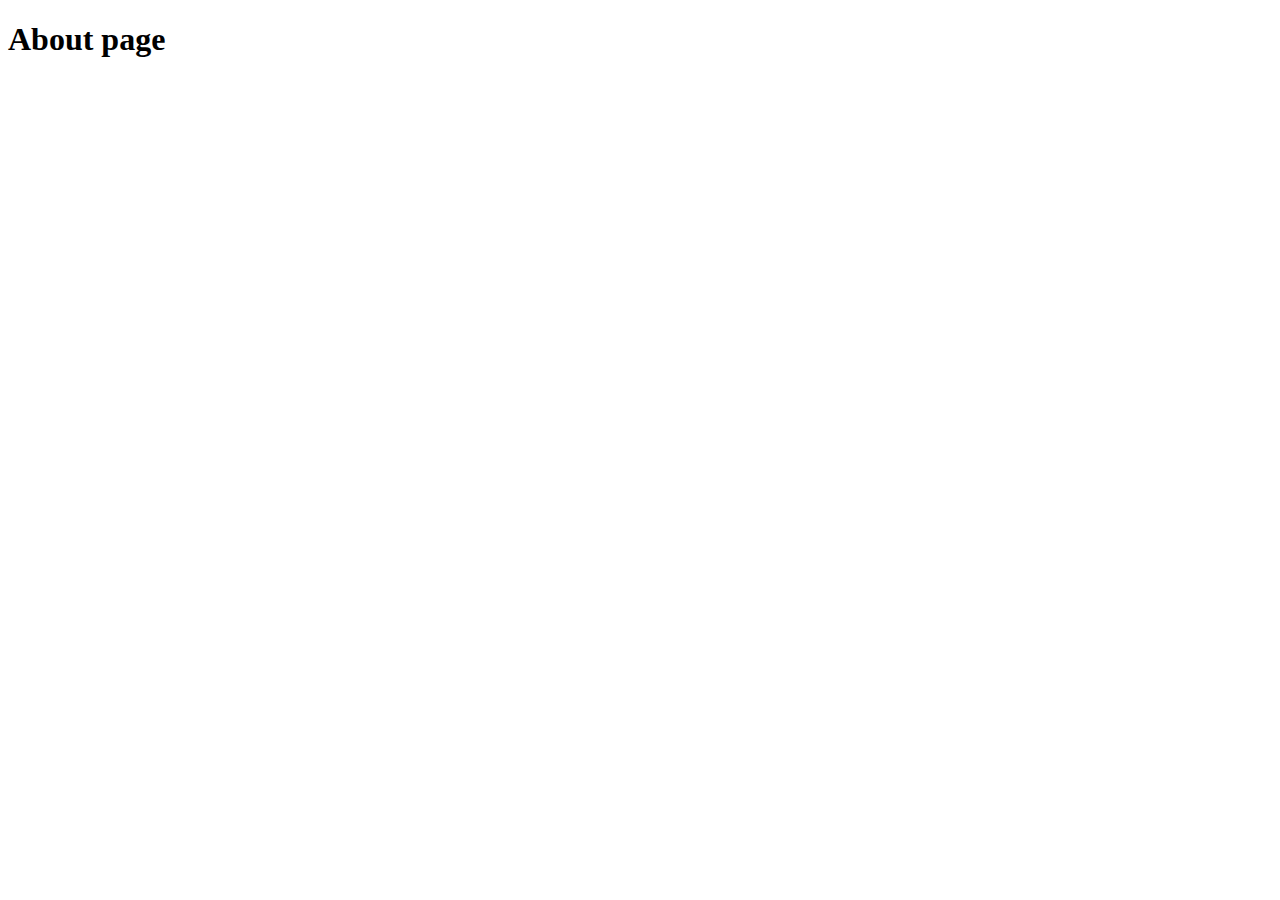
==== assets/pages/about.html @ c26ed06c "form page" ====
<!DOCTYPE html>
<html lang="en">
<head>
    <meta charset="UTF-8">
    <meta name="viewport" content="width=device-width, initial-scale=1.0">
    <title>Document</title>
</head>
<body>
    <h1>About page</h1>
</body>
</html>
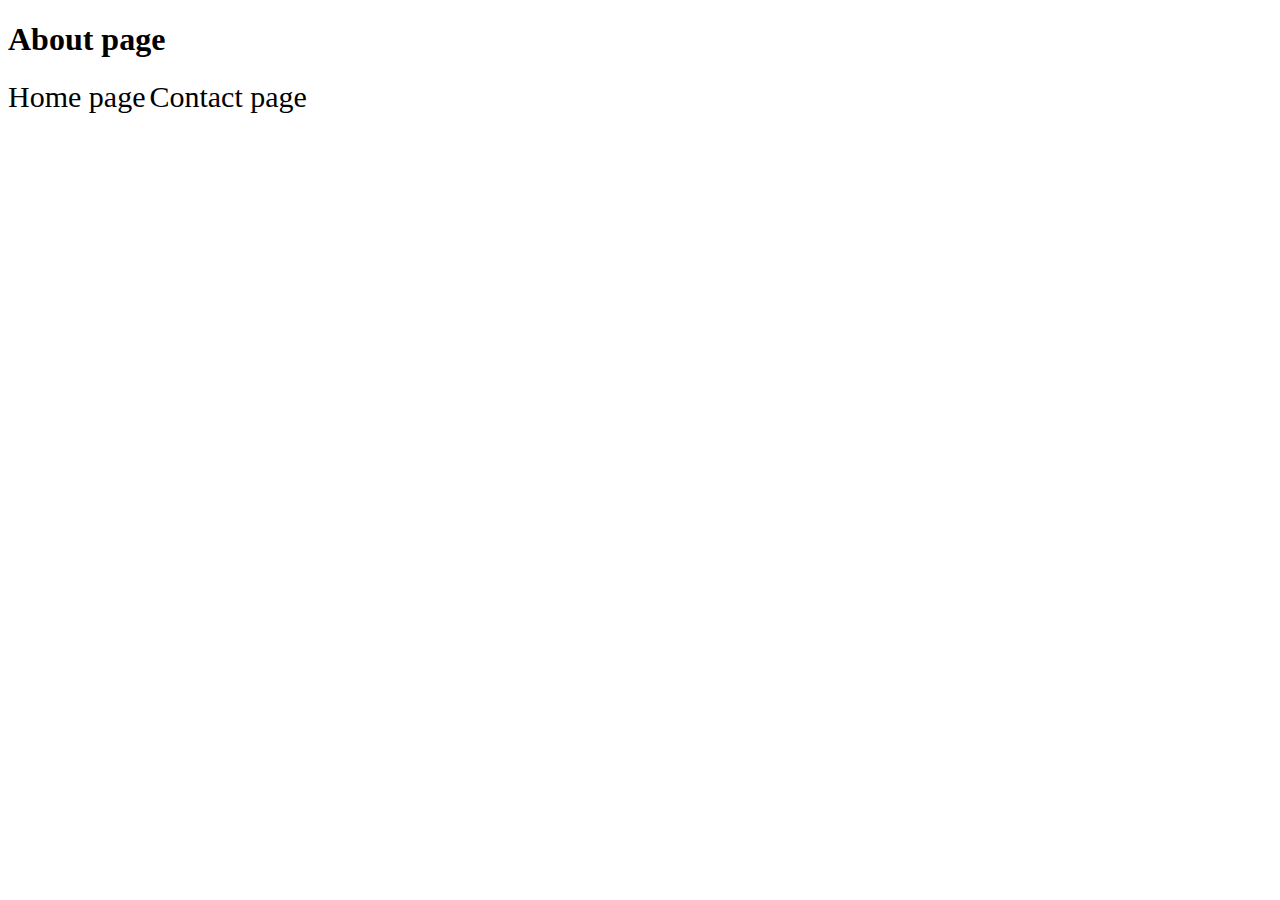
==== commit 35f8f11c: "link edited" ====
--- a/assets/pages/about.html
+++ b/assets/pages/about.html
@@ -7,5 +7,7 @@
 </head>
 <body>
     <h1>About page</h1>
+    <a href="../../index.html" style="text-decoration: none; color: black; font-size: 30px;">Home page</a>
+    <a href="../pages/contact.html" style="text-decoration: none; color: black; font-size: 30px;">Contact page</a>
 </body>
 </html>